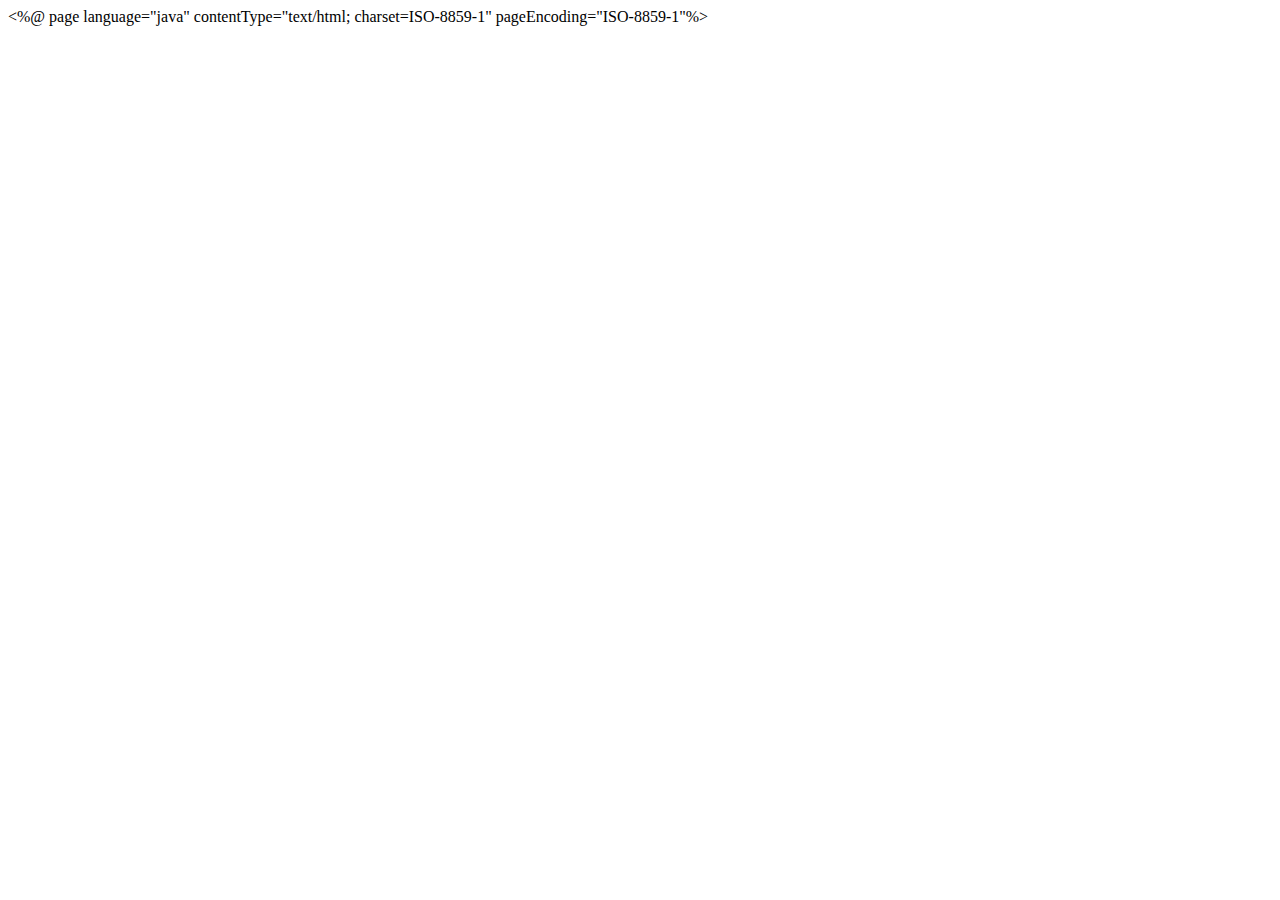
==== src/main/webapp/congratulations.html @ 78dfd311 "sexto commit" ====
<%@ page language="java" contentType="text/html; charset=ISO-8859-1"
    pageEncoding="ISO-8859-1"%>
<!DOCTYPE html PUBLIC "-//W3C//DTD HTML 4.01 Transitional//EN" "http://www.w3.org/TR/html4/loose.dtd">
<html>
<head>
<meta http-equiv="Content-Type" content="text/html; charset=ISO-8859-1">
<title>Insert title here</title>
</head>
<body>

</body>
</html>
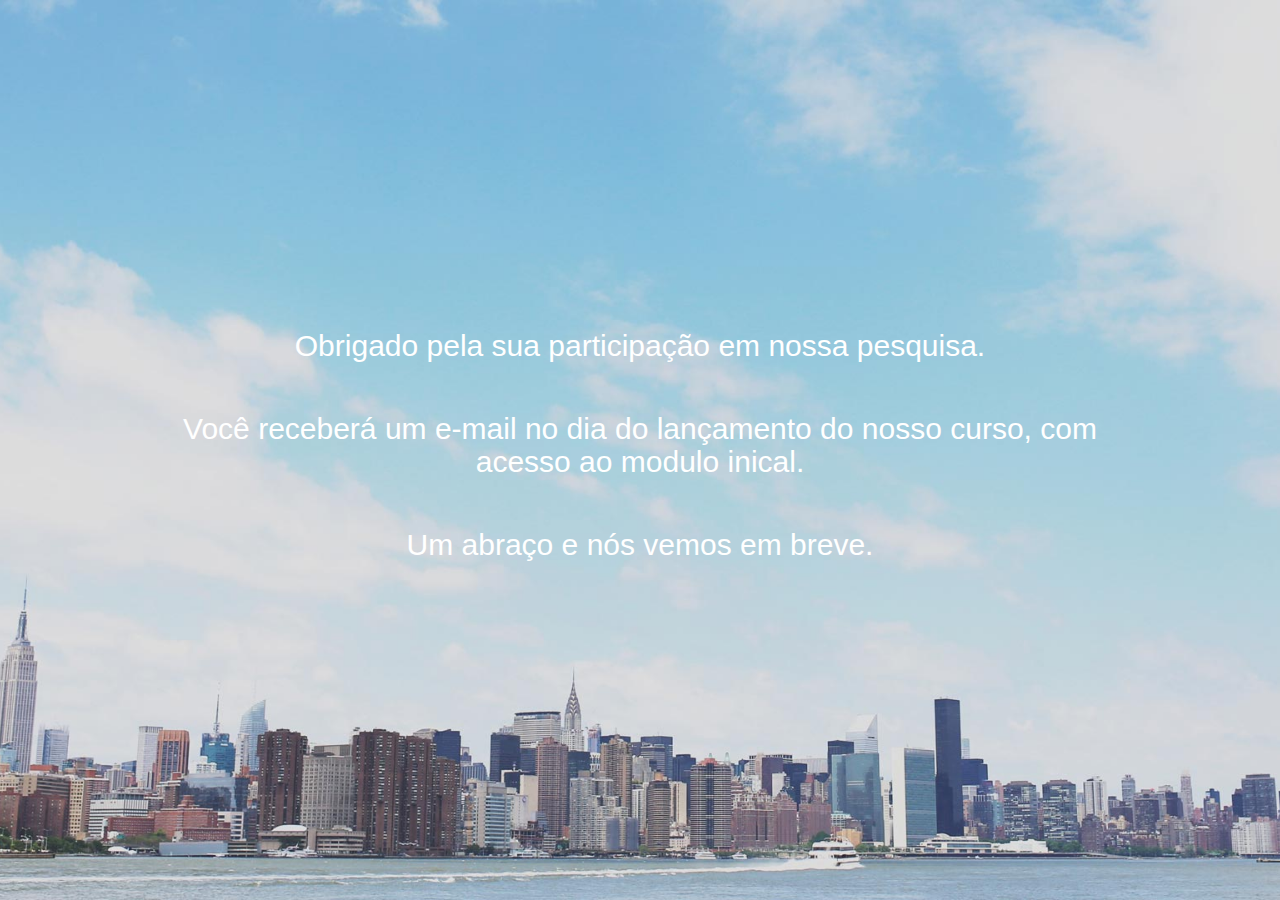
==== commit 56568d10: "setimo commit" ====
--- a/src/main/webapp/congratulations.html
+++ b/src/main/webapp/congratulations.html
@@ -1,12 +1,28 @@
-<%@ page language="java" contentType="text/html; charset=ISO-8859-1"
-    pageEncoding="ISO-8859-1"%>
-<!DOCTYPE html PUBLIC "-//W3C//DTD HTML 4.01 Transitional//EN" "http://www.w3.org/TR/html4/loose.dtd">
-<html>
-<head>
-<meta http-equiv="Content-Type" content="text/html; charset=ISO-8859-1">
-<title>Insert title here</title>
-</head>
-<body>
-
-</body>
-</html>+<!DOCTYPE html>
+<html lang="pt">
+	<head>
+		<title>Fluência Agora</title>
+		<meta charset="utf-8"/>
+        <meta http-equiv="Cache-Control" content="no-cache, no-store, must-revalidate" />
+        <meta http-equiv="Pragma" content="no-cache" />
+        <meta http-equiv="Expires" content="0" />
+        <meta http-equiv="X-UA-Compatible" content="IE=edge" />
+        <meta name="viewport" content="width=device-width, initial-scale=1">
+		<link rel="stylesheet" type="text/css" href="assets/libs/bootstrap/css/bootstrap.min.css">
+		
+		<link rel="stylesheet" type="text/css" href="assets/css/style.css">
+  				
+	</head>
+	<body class="local" >
+		 <header>
+	        <div class="header-content">
+	            <div class="header-content-inner">
+	                <h2>Obrigado pela sua participação em nossa pesquisa.</h2><br>
+					<h2>Você receberá um e-mail no dia do lançamento do nosso curso, com acesso ao modulo inical.</h2><br/>
+					<h2>Um abraço e nós vemos em breve.</h2><br/>
+				</div>
+	        </div>
+	    </header>		
+	</body>
+</html>
+	--- a/src/main/webapp/assets/css/style.css
+++ b/src/main/webapp/assets/css/style.css
@@ -0,0 +1,357 @@
+
+html,
+body {
+  height: 100%;
+  width: 100%;
+}
+body {
+  font-family: 'Merriweather', 'Helvetica Neue', Arial, sans-serif;
+}
+hr {
+  border-color: #F05F40;
+  border-width: 3px;
+  max-width: 50px;
+}
+hr.light {
+  border-color: white;
+}
+a {
+  -webkit-transition: all 0.35s;
+  -moz-transition: all 0.35s;
+  transition: all 0.35s;
+  color: #F05F40;
+}
+a:hover,
+a:focus {
+  color: #eb3812;
+}
+h1,
+h2,
+h3,
+h4,
+h5,
+h6 {
+  font-family: 'Open Sans', 'Helvetica Neue', Arial, sans-serif;
+}
+p {
+  font-size: 16px;
+  line-height: 1.5;
+  margin-bottom: 20px;
+}
+.bg-primary {
+  background-color: #F05F40;
+}
+.bg-dark {
+  background-color: #222222;
+  color: white;
+}
+.text-faded {
+  color: rgba(255, 255, 255, 0.7);
+}
+section {
+  padding: 100px 0;
+}
+aside {
+  padding: 50px 0;
+}
+.no-padding {
+  padding: 0;
+}
+.navbar-default {
+  background-color: white;
+  border-color: rgba(34, 34, 34, 0.05);
+  font-family: 'Open Sans', 'Helvetica Neue', Arial, sans-serif;
+  -webkit-transition: all 0.35s;
+  -moz-transition: all 0.35s;
+  transition: all 0.35s;
+}
+.navbar-default .navbar-header .navbar-brand {
+  color: #F05F40;
+  font-family: 'Open Sans', 'Helvetica Neue', Arial, sans-serif;
+  font-weight: 700;
+  text-transform: uppercase;
+}
+.navbar-default .navbar-header .navbar-brand:hover,
+.navbar-default .navbar-header .navbar-brand:focus {
+  color: #eb3812;
+}
+.navbar-default .navbar-header .navbar-toggle {
+  font-weight: 700;
+  font-size: 12px;
+  color: #222222;
+  text-transform: uppercase;
+}
+.navbar-default .nav > li > a,
+.navbar-default .nav > li > a:focus {
+  text-transform: uppercase;
+  font-weight: 700;
+  font-size: 13px;
+  color: #222222;
+}
+.navbar-default .nav > li > a:hover,
+.navbar-default .nav > li > a:focus:hover {
+  color: #F05F40;
+}
+.navbar-default .nav > li.active > a,
+.navbar-default .nav > li.active > a:focus {
+  color: #F05F40 !important;
+  background-color: transparent;
+}
+.navbar-default .nav > li.active > a:hover,
+.navbar-default .nav > li.active > a:focus:hover {
+  background-color: transparent;
+}
+@media (min-width: 768px) {
+  .navbar-default {
+    background-color: transparent;
+    border-color: rgba(255, 255, 255, 0.3);
+  }
+  .navbar-default .navbar-header .navbar-brand {
+    color: rgba(255, 255, 255, 0.7);
+  }
+  .navbar-default .navbar-header .navbar-brand:hover,
+  .navbar-default .navbar-header .navbar-brand:focus {
+    color: white;
+  }
+  .navbar-default .nav > li > a,
+  .navbar-default .nav > li > a:focus {
+    color: rgba(255, 255, 255, 0.7);
+  }
+  .navbar-default .nav > li > a:hover,
+  .navbar-default .nav > li > a:focus:hover {
+    color: white;
+  }
+  .navbar-default.affix {
+    background-color: white;
+    border-color: rgba(34, 34, 34, 0.05);
+  }
+  .navbar-default.affix .navbar-header .navbar-brand {
+    color: #F05F40;
+    font-size: 14px;
+  }
+  .navbar-default.affix .navbar-header .navbar-brand:hover,
+  .navbar-default.affix .navbar-header .navbar-brand:focus {
+    color: #eb3812;
+  }
+  .navbar-default.affix .nav > li > a,
+  .navbar-default.affix .nav > li > a:focus {
+    color: #222222;
+  }
+  .navbar-default.affix .nav > li > a:hover,
+  .navbar-default.affix .nav > li > a:focus:hover {
+    color: #F05F40;
+  }
+}
+header {
+  position: relative;
+  width: 100%;
+  min-height: auto;
+  -webkit-background-size: cover;
+  -moz-background-size: cover;
+  background-size: cover;
+  -o-background-size: cover;
+  background-position: center;
+  background-image: url('../imgs/header.jpg');
+  text-align: center;
+  color: white;
+}
+header .header-content {
+  position: relative;
+  text-align: center;
+  padding: 100px 15px 100px;
+  width: 100%;
+}
+header .header-content .header-content-inner h1 {
+  font-weight: 700;
+  text-transform: uppercase;
+  margin-top: 0;
+  margin-bottom: 0;
+  font-size: 30px;
+}
+header .header-content .header-content-inner hr {
+  margin: 30px auto;
+}
+header .header-content .header-content-inner p {
+  font-weight: 300;
+  color: rgba(255, 255, 255, 0.7);
+  font-size: 16px;
+  margin-bottom: 50px;
+}
+@media (min-width: 768px) {
+  header {
+    min-height: 100%;
+  }
+  header .header-content {
+    position: absolute;
+    top: 50%;
+    -webkit-transform: translateY(-50%);
+    -ms-transform: translateY(-50%);
+    transform: translateY(-50%);
+    padding: 0 50px;
+  }
+  header .header-content .header-content-inner {
+    max-width: 1000px;
+    margin-left: auto;
+    margin-right: auto;
+  }
+  header .header-content .header-content-inner h1 {
+    font-size: 50px;
+  }
+  header .header-content .header-content-inner p {
+    font-size: 18px;
+    max-width: 80%;
+    margin-left: auto;
+    margin-right: auto;
+  }
+}
+.section-heading {
+  margin-top: 0;
+}
+.service-box {
+  max-width: 400px;
+  margin: 50px auto 0;
+}
+@media (min-width: 992px) {
+  .service-box {
+    margin: 20px auto 0;
+  }
+}
+.service-box p {
+  margin-bottom: 0;
+}
+@media (min-width: 768px) {
+ 
+.text-primary {
+  color: #F05F40;
+}
+.no-gutter > [class*='col-'] {
+  padding-right: 0;
+  padding-left: 0;
+}
+.btn-default {
+  color: #222222;
+  background-color: white;
+  border-color: white;
+  -webkit-transition: all 0.35s;
+  -moz-transition: all 0.35s;
+  transition: all 0.35s;
+}
+.btn-default:hover,
+.btn-default:focus,
+.btn-default.focus,
+.btn-default:active,
+.btn-default.active,
+.open > .dropdown-toggle.btn-default {
+  color: #222222;
+  background-color: #f2f2f2;
+  border-color: #ededed;
+}
+.btn-default:active,
+.btn-default.active,
+.open > .dropdown-toggle.btn-default {
+  background-image: none;
+}
+.btn-default.disabled,
+.btn-default[disabled],
+fieldset[disabled] .btn-default,
+.btn-default.disabled:hover,
+.btn-default[disabled]:hover,
+fieldset[disabled] .btn-default:hover,
+.btn-default.disabled:focus,
+.btn-default[disabled]:focus,
+fieldset[disabled] .btn-default:focus,
+.btn-default.disabled.focus,
+.btn-default[disabled].focus,
+fieldset[disabled] .btn-default.focus,
+.btn-default.disabled:active,
+.btn-default[disabled]:active,
+fieldset[disabled] .btn-default:active,
+.btn-default.disabled.active,
+.btn-default[disabled].active,
+fieldset[disabled] .btn-default.active {
+  background-color: white;
+  border-color: white;
+}
+.btn-default .badge {
+  color: white;
+  background-color: #222222;
+}
+.btn-primary {
+  color: white;
+  background-color: #F05F40;
+  border-color: #F05F40;
+  -webkit-transition: all 0.35s;
+  -moz-transition: all 0.35s;
+  transition: all 0.35s;
+}
+.btn-primary:hover,
+.btn-primary:focus,
+.btn-primary.focus,
+.btn-primary:active,
+.btn-primary.active,
+.open > .dropdown-toggle.btn-primary {
+  color: white;
+  background-color: #ee4b28;
+  border-color: #ed431f;
+}
+.btn-primary:active,
+.btn-primary.active,
+.open > .dropdown-toggle.btn-primary {
+  background-image: none;
+}
+.btn-primary.disabled,
+.btn-primary[disabled],
+fieldset[disabled] .btn-primary,
+.btn-primary.disabled:hover,
+.btn-primary[disabled]:hover,
+fieldset[disabled] .btn-primary:hover,
+.btn-primary.disabled:focus,
+.btn-primary[disabled]:focus,
+fieldset[disabled] .btn-primary:focus,
+.btn-primary.disabled.focus,
+.btn-primary[disabled].focus,
+fieldset[disabled] .btn-primary.focus,
+.btn-primary.disabled:active,
+.btn-primary[disabled]:active,
+fieldset[disabled] .btn-primary:active,
+.btn-primary.disabled.active,
+.btn-primary[disabled].active,
+fieldset[disabled] .btn-primary.active {
+  background-color: #F05F40;
+  border-color: #F05F40;
+}
+.btn-primary .badge {
+  color: #F05F40;
+  background-color: white;
+}
+.btn {
+  font-family: 'Open Sans', 'Helvetica Neue', Arial, sans-serif;
+  border: none;
+  border-radius: 300px;
+  font-weight: 700;
+  text-transform: uppercase;
+}
+.btn-xl {
+  padding: 15px 30px;
+}
+::-moz-selection {
+  color: white;
+  text-shadow: none;
+  background: #222222;
+}
+::selection {
+  color: white;
+  text-shadow: none;
+  background: #222222;
+}
+img::selection {
+  color: white;
+  background: transparent;
+}
+img::-moz-selection {
+  color: white;
+  background: transparent;
+}
+body {
+  webkit-tap-highlight-color: #222222;
+}
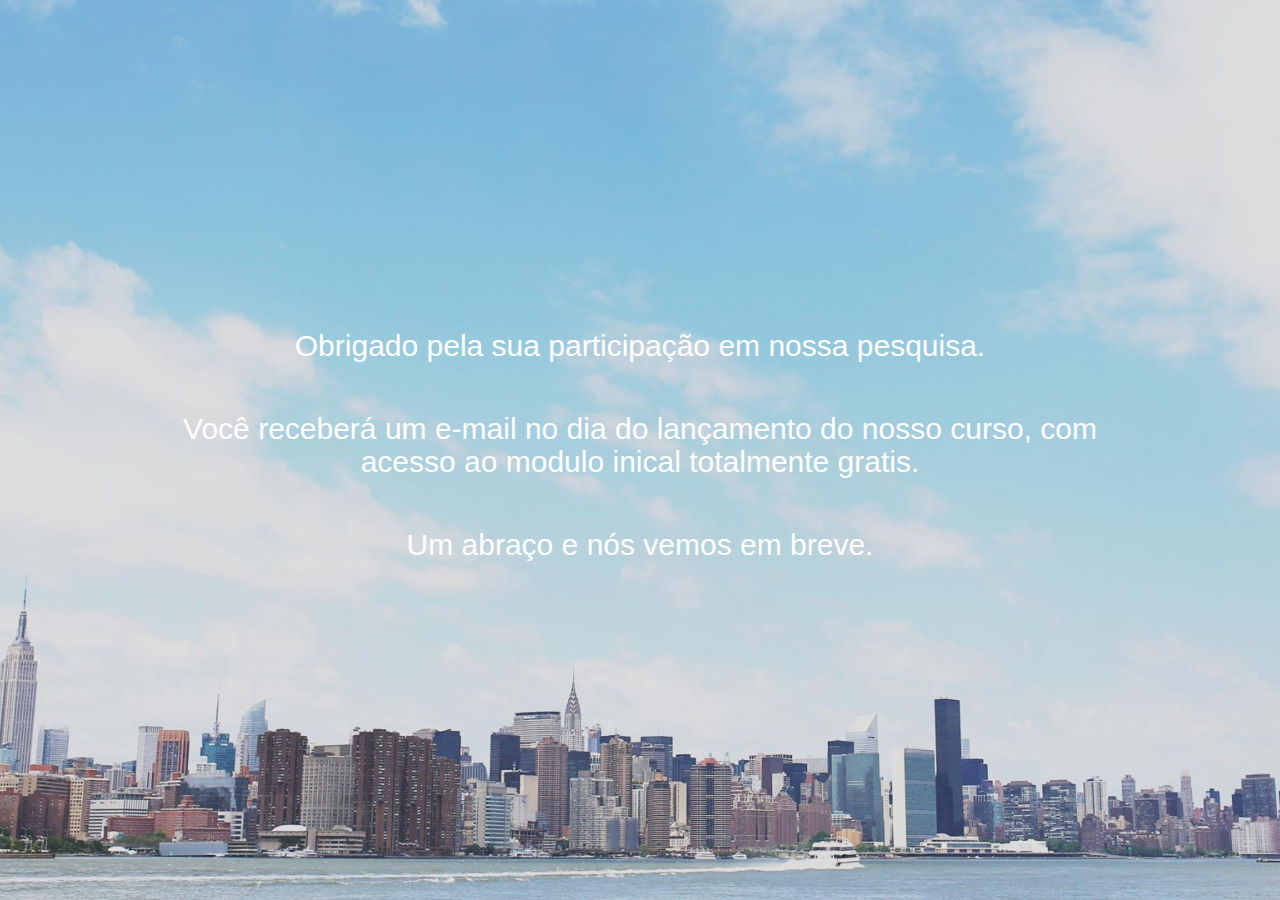
==== commit 838161cd: "setimo commit" ====
--- a/src/main/webapp/congratulations.html
+++ b/src/main/webapp/congratulations.html
@@ -18,7 +18,7 @@
 	        <div class="header-content">
 	            <div class="header-content-inner">
 	                <h2>Obrigado pela sua participação em nossa pesquisa.</h2><br>
-					<h2>Você receberá um e-mail no dia do lançamento do nosso curso, com acesso ao modulo inical.</h2><br/>
+					<h2>Você receberá um e-mail no dia do lançamento do nosso curso, com acesso ao modulo inical totalmente gratis.</h2><br/>
 					<h2>Um abraço e nós vemos em breve.</h2><br/>
 				</div>
 	        </div>
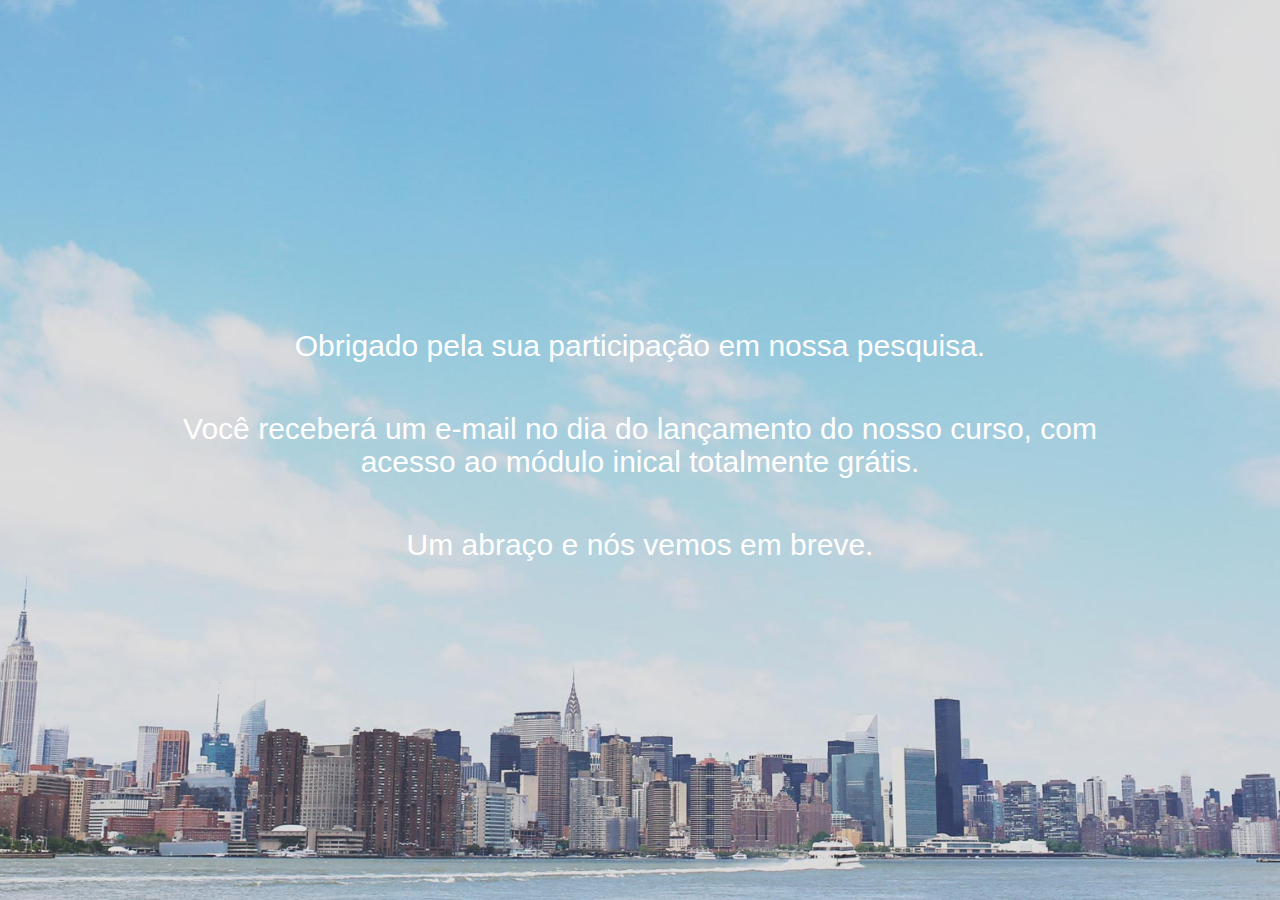
==== commit 9d01f666: "Update congratulations.html" ====
--- a/src/main/webapp/congratulations.html
+++ b/src/main/webapp/congratulations.html
@@ -18,11 +18,11 @@
 	        <div class="header-content">
 	            <div class="header-content-inner">
 	                <h2>Obrigado pela sua participação em nossa pesquisa.</h2><br>
-					<h2>Você receberá um e-mail no dia do lançamento do nosso curso, com acesso ao modulo inical totalmente gratis.</h2><br/>
+					<h2>Você receberá um e-mail no dia do lançamento do nosso curso, com acesso ao módulo inical totalmente grátis.</h2><br/>
 					<h2>Um abraço e nós vemos em breve.</h2><br/>
 				</div>
 	        </div>
 	    </header>		
 	</body>
 </html>
-	+	
